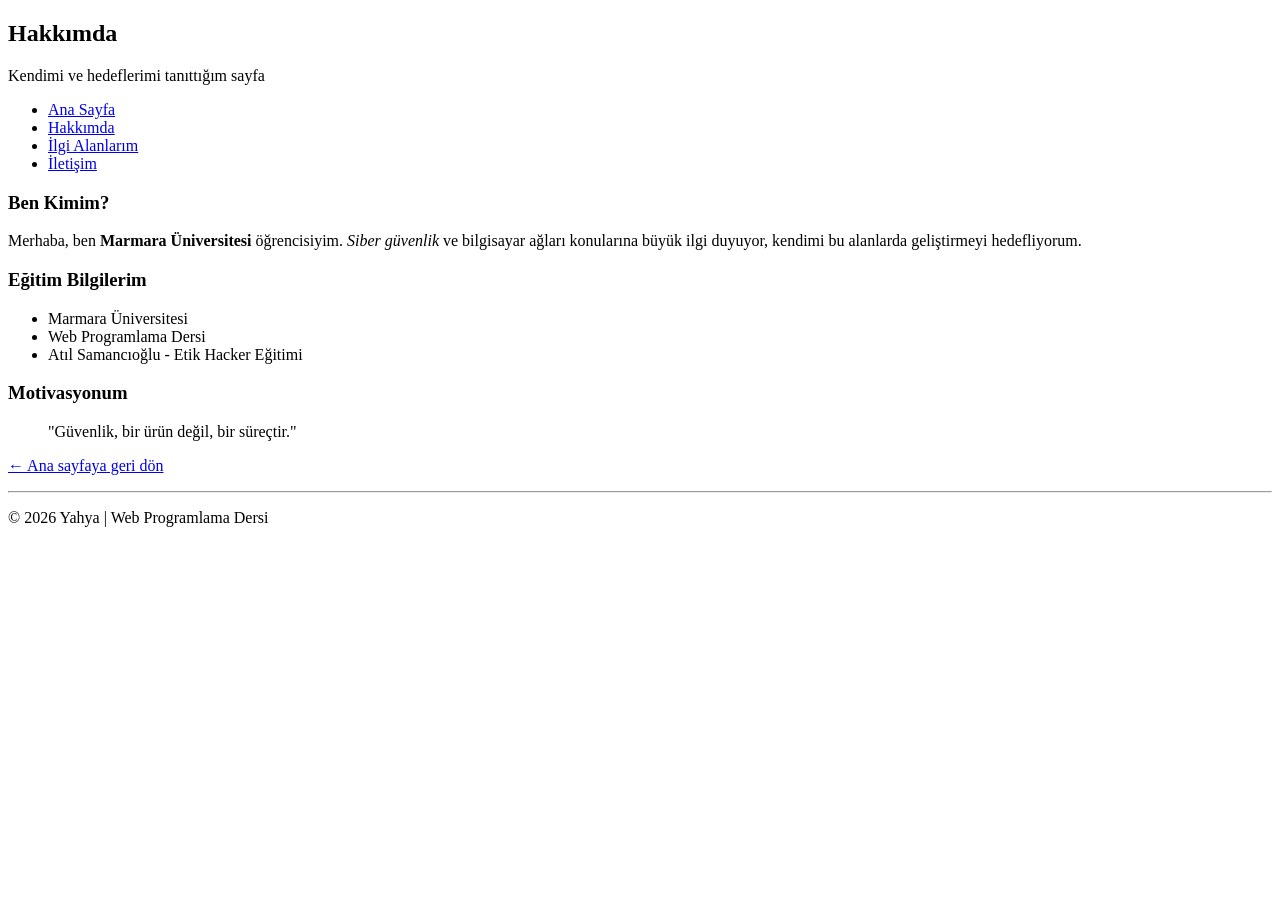
==== about.html @ 71b9bbad "Add files via upload" ====
<!DOCTYPE html>
<html lang="tr">
<head>
    <meta charset="UTF-8">
    <title>Hakkımda - Yahya</title>
</head>
<body>
    <h2>Hakkımda</h2>
    <p>Kendimi ve hedeflerimi tanıttığım sayfa</p>

    <nav>
        <ul>
            <li><a href="index.html">Ana Sayfa</a></li>
            <li><a href="about.html">Hakkımda</a></li>
            <li><a href="interests.html">İlgi Alanlarım</a></li>
            <li><a href="contact.html">İletişim</a></li>
        </ul>
    </nav>

    <h3>Ben Kimim?</h3>
    <p>Merhaba, ben <strong>Marmara Üniversitesi</strong> öğrencisiyim. <em>Siber güvenlik</em> ve bilgisayar ağları konularına büyük ilgi duyuyor, kendimi bu alanlarda geliştirmeyi hedefliyorum.</p>
    
    <h3>Eğitim Bilgilerim</h3>
    <ul>
        <li>Marmara Üniversitesi</li>
        <li>Web Programlama Dersi</li>
        <li>Atıl Samancıoğlu - Etik Hacker Eğitimi</li>
    </ul>

    <h3>Motivasyonum</h3>
    <blockquote>
        "Güvenlik, bir ürün değil, bir süreçtir."
    </blockquote>

    <p><a href="index.html">← Ana sayfaya geri dön</a></p>
    <hr>
    <footer>
        <p>&copy; 2026 Yahya | Web Programlama Dersi</p>
    </footer>
</body>
</html>
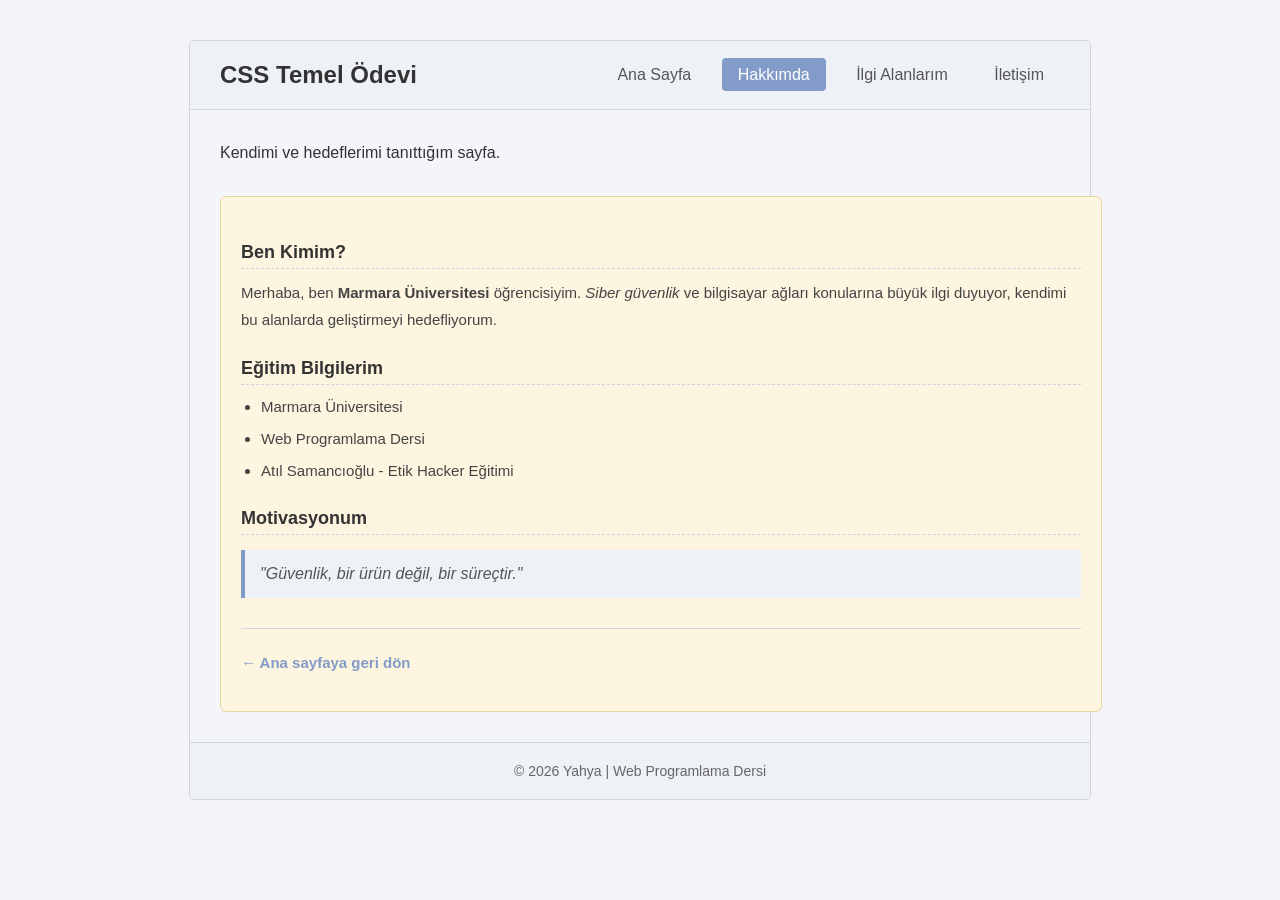
==== commit 7e43d919: "Add files via upload" ====
--- a/about.html
+++ b/about.html
@@ -2,40 +2,53 @@
 <html lang="tr">
 <head>
     <meta charset="UTF-8">
+    <meta name="viewport" content="width=device-width, initial-scale=1.0">
     <title>Hakkımda - Yahya</title>
+    <link rel="stylesheet" href="style.css">
 </head>
 <body>
-    <h2>Hakkımda</h2>
-    <p>Kendimi ve hedeflerimi tanıttığım sayfa</p>
+    <div class="container">
+        
+        <header class="header">
+            <h1>CSS Temel Ödevi</h1>
+            <nav>
+                <ul>
+                    <li><a href="index.html">Ana Sayfa</a></li>
+                    <li><a href="about.html" class="active">Hakkımda</a></li>
+                    <li><a href="interests.html">İlgi Alanlarım</a></li>
+                    <li><a href="contact.html">İletişim</a></li>
+                </ul>
+            </nav>
+        </header>
 
-    <nav>
-        <ul>
-            <li><a href="index.html">Ana Sayfa</a></li>
-            <li><a href="about.html">Hakkımda</a></li>
-            <li><a href="interests.html">İlgi Alanlarım</a></li>
-            <li><a href="contact.html">İletişim</a></li>
-        </ul>
-    </nav>
+        <main class="main-content">
+            <p class="intro-text">Kendimi ve hedeflerimi tanıttığım sayfa.</p>
+            
+            <section class="box content-box" style="width: 100%;">
+                <h3>Ben Kimim?</h3>
+                <p>Merhaba, ben <strong>Marmara Üniversitesi</strong> öğrencisiyim. <em>Siber güvenlik</em> ve bilgisayar ağları konularına büyük ilgi duyuyor, kendimi bu alanlarda geliştirmeyi hedefliyorum.</p>
+                
+                <h3>Eğitim Bilgilerim</h3>
+                <ul>
+                    <li>Marmara Üniversitesi</li>
+                    <li>Web Programlama Dersi</li>
+                    <li>Atıl Samancıoğlu - Etik Hacker Eğitimi</li>
+                </ul>
 
-    <h3>Ben Kimim?</h3>
-    <p>Merhaba, ben <strong>Marmara Üniversitesi</strong> öğrencisiyim. <em>Siber güvenlik</em> ve bilgisayar ağları konularına büyük ilgi duyuyor, kendimi bu alanlarda geliştirmeyi hedefliyorum.</p>
-    
-    <h3>Eğitim Bilgilerim</h3>
-    <ul>
-        <li>Marmara Üniversitesi</li>
-        <li>Web Programlama Dersi</li>
-        <li>Atıl Samancıoğlu - Etik Hacker Eğitimi</li>
-    </ul>
+                <h3>Motivasyonum</h3>
+                <blockquote>
+                    "Güvenlik, bir ürün değil, bir süreçtir."
+                </blockquote>
 
-    <h3>Motivasyonum</h3>
-    <blockquote>
-        "Güvenlik, bir ürün değil, bir süreçtir."
-    </blockquote>
+                <hr>
+                <p><a href="index.html">← Ana sayfaya geri dön</a></p>
+            </section>
+        </main>
 
-    <p><a href="index.html">← Ana sayfaya geri dön</a></p>
-    <hr>
-    <footer>
-        <p>&copy; 2026 Yahya | Web Programlama Dersi</p>
-    </footer>
+        <footer class="footer">
+            <p>&copy; 2026 Yahya | Web Programlama Dersi</p>
+        </footer>
+
+    </div>
 </body>
 </html>
--- a/style.css
+++ b/style.css
@@ -0,0 +1,215 @@
+/* =========================================
+   1. GRUP SEÇİCİLER VE GENEL AYARLAR
+   ========================================= */
+body, h1, h2, h3, h4, p, ul, ol, dl, li, a {
+    margin: 0;
+    padding: 0;
+    box-sizing: border-box;
+    font-family: 'Segoe UI', Tahoma, Geneva, Verdana, sans-serif;
+}
+
+body {
+    background-color: #f3f3f8;
+    padding: 40px;
+}
+
+.container {
+    background-color: #f4f5f9;
+    border: 1px solid #d1d5db;
+    border-radius: 4px;
+    max-width: 900px;
+    margin: 0 auto;
+}
+
+/* =========================================
+   2. HEADER VE YATAY MENÜ
+   ========================================= */
+.header {
+    background-color: #eef2f7;
+    display: flex;
+    justify-content: space-between;
+    align-items: center;
+    padding: 20px 30px;
+    border-bottom: 1px solid #d1d5db;
+}
+
+.header h1 {
+    font-size: 24px;
+    color: #333;
+}
+
+.header nav ul {
+    list-style-type: none;
+}
+
+.header nav ul li {
+    display: inline-block; 
+    margin-left: 10px;
+}
+
+.header nav ul li a {
+    text-decoration: none;
+    color: #555;
+    padding: 8px 16px;
+    border-radius: 4px;
+    transition: all 0.3s ease;
+}
+
+.header nav ul li a:hover,
+.header nav ul li a.active {
+    background-color: #829bc8;
+    color: white;
+}
+
+/* =========================================
+   3. ANA İÇERİK VE İKİ SÜTUNLU YAPI
+   ========================================= */
+.main-content {
+    padding: 30px;
+}
+
+.intro-text {
+    font-size: 16px;
+    color: #333;
+    line-height: 1.6;
+    margin-bottom: 30px;
+}
+
+.columns-wrapper {
+    display: flex;
+    justify-content: space-between;
+    gap: 20px;
+}
+
+.box {
+    width: 48%; 
+    padding: 20px;
+    border-radius: 6px;
+}
+
+.box h2 {
+    font-size: 20px;
+    margin-bottom: 15px;
+    color: #333;
+}
+
+.box p {
+    font-size: 15px;
+    color: #444;
+    line-height: 1.8;
+    text-align: left;
+    margin-bottom: 15px;
+}
+
+.content-box {
+    background-color: #fdf5df; 
+    border: 1px solid #e6d5a1;
+}
+
+.sidebar-box {
+    background-color: #e8f3f5; 
+    border: 1px solid #c0d8de;
+}
+
+/* =========================================
+   4. ALT SAYFALAR İÇİN TİPOGRAFİ (h3, h4, listeler vb.)
+   ========================================= */
+.main-content h3 {
+    font-size: 18px;
+    color: #333;
+    margin-top: 25px;
+    margin-bottom: 10px;
+    border-bottom: 1px dashed #d1d5db;
+    padding-bottom: 5px;
+}
+
+.main-content h4 {
+    font-size: 16px;
+    color: #444;
+    margin-top: 15px;
+    margin-bottom: 5px;
+}
+
+.main-content ul, 
+.main-content ol {
+    margin-left: 20px;
+    margin-bottom: 15px;
+}
+
+.main-content ul li, 
+.main-content ol li {
+    margin-bottom: 8px;
+    color: #444;
+    font-size: 15px;
+    line-height: 1.6;
+}
+
+.main-content ul {
+    list-style-type: disc;
+}
+
+.main-content ol {
+    list-style-type: decimal;
+}
+
+.main-content ul ul {
+    margin-top: 5px;
+    margin-bottom: 0;
+    list-style-type: circle;
+}
+
+.main-content blockquote {
+    background-color: #eef2f7;
+    border-left: 4px solid #829bc8;
+    padding: 15px;
+    margin: 15px 0;
+    font-style: italic;
+    color: #555;
+    border-radius: 0 4px 4px 0;
+}
+
+.main-content dl {
+    margin-bottom: 20px;
+}
+
+.main-content dt {
+    font-weight: bold;
+    color: #333;
+    margin-top: 10px;
+}
+
+.main-content dd {
+    margin-left: 20px;
+    color: #555;
+    margin-bottom: 10px;
+    line-height: 1.6;
+}
+
+.main-content hr {
+    border: 0;
+    height: 1px;
+    background-color: #d1d5db;
+    margin: 30px 0 20px 0;
+}
+
+.main-content a {
+    color: #829bc8;
+    text-decoration: none;
+    font-weight: bold;
+}
+
+.main-content a:hover {
+    text-decoration: underline;
+}
+
+/* =========================================
+   5. FOOTER ALANI
+   ========================================= */
+.footer {
+    text-align: center;
+    padding: 20px;
+    background-color: #eef2f7;
+    border-top: 1px solid #d1d5db;
+    color: #666;
+    font-size: 14px;
+}
